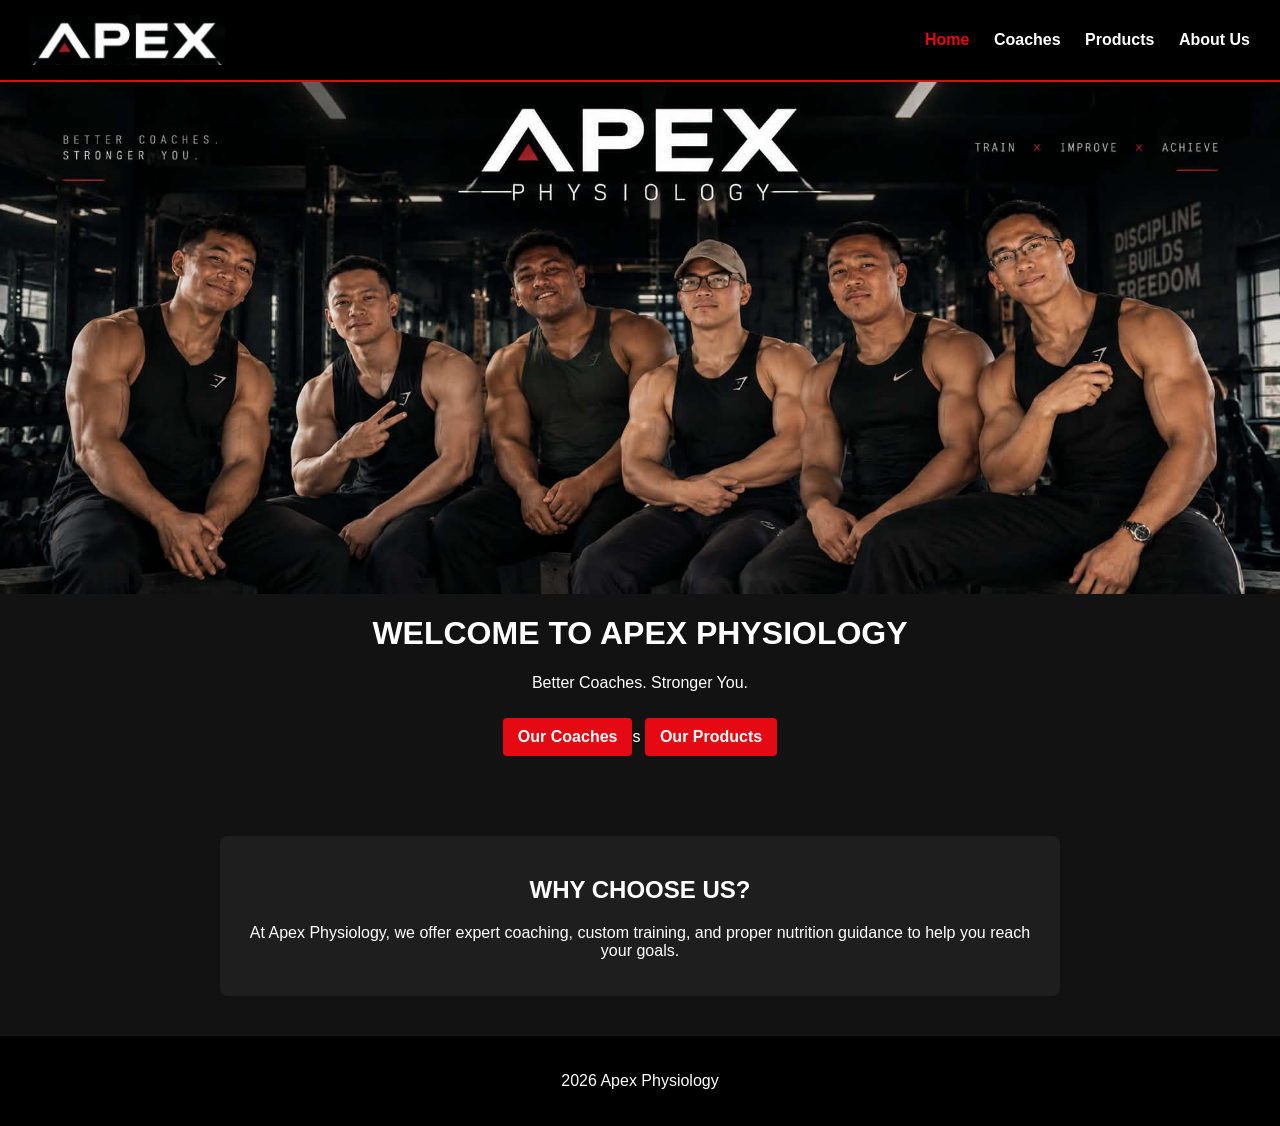
==== index.html @ 14a626ae "update apex" ====
<!DOCTYPE html>
<html lang="en">
<head>
    <meta charset="UTF-8">
    <title>Apex Physiology | Home</title>
    <link rel="stylesheet" href="style.css">
</head>
<body>

    <header>
        <img src="images/logo.png" alt="Apex Logo" class="logo">
        <nav>
            <a href="index.html" class="active">Home</a>
            <a href="coaches.html">Coaches</a>
            <a href="products.html">Products</a>
            <a href="about.html">About Us</a>
        </nav>
    </header>

    <div class="hero">
        <img src="images/banner.jpg" alt="Apex Physiology Team" class="banner">
        <h1>WELCOME TO APEX PHYSIOLOGY</h1>
        <p>Better Coaches. Stronger You.</p>
        <a href="coaches.html" class="btn">Our Coaches</a>s
        <a href="products.html" class="btn">Our Products</a>
    </div>

    <div class="content">
        <h2>WHY CHOOSE US?</h2>
        <p>At Apex Physiology, we offer expert coaching, custom training, and proper nutrition guidance to help you reach your goals.</p>
    </div>

    <footer>
        <p>2026 Apex Physiology</p>
    </footer>

</body>
</html>
---- style.css ----
/* Basic page setup */
body {
    margin: 0;
    font-family: Arial, sans-serif;
    background-color: #121212;
    color: #ffffff;
}

/* Header & Menu */
header {
    background-color: #000000;
    padding: 15px 30px;
    display: flex;
    justify-content: space-between;
    align-items: center;
    border-bottom: 2px solid #e50914;
}

.logo {
    height: 50px;
}

nav a {
    color: white;
    text-decoration: none;
    margin-left: 20px;
    font-weight: bold;
}

nav a:hover, nav a.active {
    color: #e50914;
}

/* Banner section */
.hero {
    text-align: center;
    padding-bottom: 50px;
    
}

.banner {
    width: 100%;
    height: auto;
    display: block;
}

/* Titles & Text boxes */
.title-box {
    text-align: center;
    padding: 30px 10px 10px 10px;
}

.content {
    max-width: 800px;
    margin: 30px auto;
    padding: 20px;
    background-color: #1e1e1e;
    border-radius: 8px;
    text-align: center;
}

/* Grid layout for Cards */
.grid {
    display: flex;
    flex-wrap: wrap;
    justify-content: center;
    gap: 20px;
    padding: 20px;
}

.card {
    background-color: #1e1e1e;
    border: 1px solid #333333;
    border-radius: 8px;
    width: 250px;
    padding: 15px;
    text-align: center;
}

.card img {
    width: 100%;
    height: 200px;
    object-fit: cover;
    border-radius: 6px;
}

.tag {
    color: #e50914;
    font-size: 0.9em;
    font-weight: bold;
}

/* Buttons */
.btn, button {
    background-color: #e50914;
    color: white;
    border: none;
    padding: 10px 15px;
    border-radius: 4px;
    text-decoration: none;
    cursor: pointer;
    font-weight: bold;
    display: inline-block;
    margin-top: 10px;
}

button:hover, .btn:hover {
    background-color: #b80710;
}

/* Footer */
footer {
    text-align: center;
    padding: 20px;
    background-color: #000000;
    margin-top: 40px;
}
.about-card {
    text-align: center;
    padding: 30px 20px 10px 20px;
}
.page-title-section {
    text-align: center;
    padding: 30px 10px 10px 10px;
}
/* ABOUT US SECTION */
.about-section {
    background: #111;
    color: white;
    padding: 80px 8%;
    text-align: center;
}

.about-section h1 {
    font-size: 40px;
    margin-bottom: 10px;
}

.about-subtitle {
    color: #aaa;
    margin-bottom: 40px;
}

/* TWO BORDERED BOXES */
.about-container {
    display: flex;
    justify-content: center;
    gap: 30px;
    max-width: 1000px;
    margin: auto;
}

/* BOX DESIGN */
.about-box {
    flex: 1;
    padding: 30px;
    border: 2px solid #444;
    border-radius: 10px;
    background: #1b1b1b;
    text-align: left;
    transition: 0.3s;
}

/* HOVER EFFECT */
.about-box:hover {
    border-color: white;
    transform: translateY(-5px);
}

/* BOX HEADINGS */
.about-box h2 {
    font-size: 25px;
    margin-bottom: 15px;
}

/* BOX INFORMATION */
.about-box p {
    color: #ccc;
    font-size: 16px;
    line-height: 1.8;
}

/* MOBILE RESPONSIVE */
@media (max-width: 700px) {
    .about-container {
        flex-direction: column;
    }

    .about-section h1 {
        font-size: 30px;
    }
}
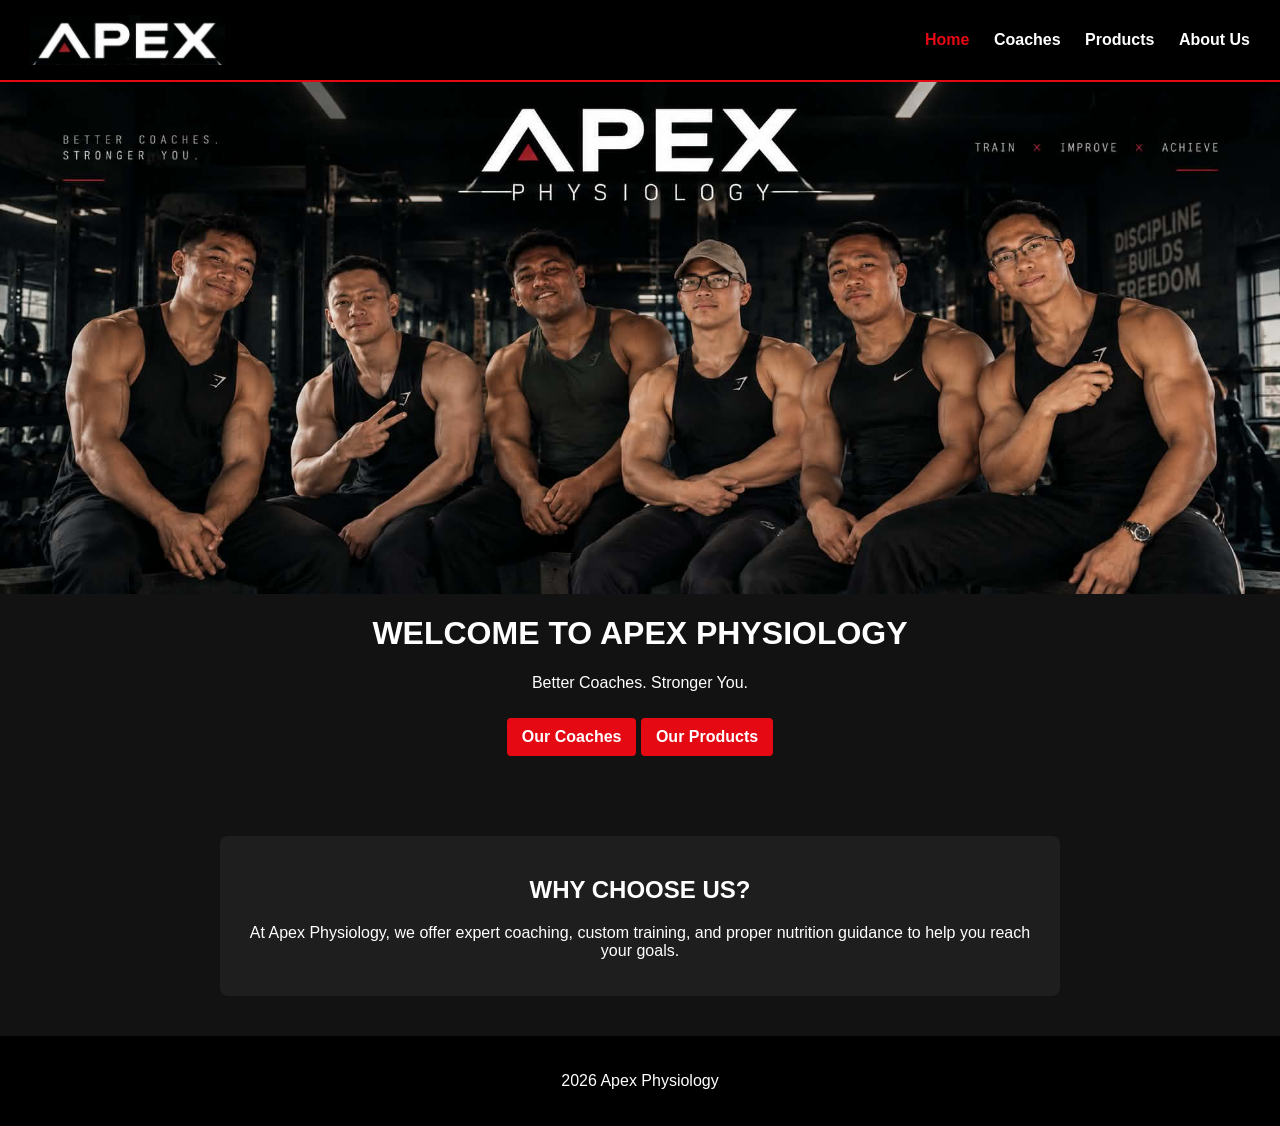
==== commit 90d7a95f: "update code" ====
--- a/index.html
+++ b/index.html
@@ -21,7 +21,7 @@
         <img src="images/banner.jpg" alt="Apex Physiology Team" class="banner">
         <h1>WELCOME TO APEX PHYSIOLOGY</h1>
         <p>Better Coaches. Stronger You.</p>
-        <a href="coaches.html" class="btn">Our Coaches</a>s
+        <a href="coaches.html" class="btn">Our Coaches</a>
         <a href="products.html" class="btn">Our Products</a>
     </div>
 
--- a/style.css
+++ b/style.css
@@ -189,4 +189,116 @@
     .about-section h1 {
         font-size: 30px;
     }
-}+}
+
+/* DEVELOPERS SECTION */
+.developers-section {
+    background: #111;
+    color: white;
+    text-align: center;
+    padding: 50px 20px;
+}
+
+.developers-section h2 {
+    font-size: 32px;
+    margin-bottom: 10px;
+}
+
+.developers-subtitle {
+    color: #ccc;
+    margin-bottom: 35px;
+}
+
+.developers-container {
+    display: flex;
+    justify-content: center;
+    flex-wrap: wrap;
+    gap: 30px;
+}
+
+.developer-card {
+    background: #1c1c1c;
+    border: 1px solid #333;
+    border-radius: 12px;
+    width: 280px;
+    padding: 25px;
+    box-sizing: border-box;
+    transition: 0.3s;
+}
+
+.developer-card:hover {
+    border-color: red;
+    transform: translateY(-5px);
+}
+
+.developer-card img {
+    width: 160px;
+    height: 160px;
+    object-fit: cover;
+    border-radius: 50%;
+    border: 3px solid red;
+}
+
+.developer-card h3 {
+    margin-bottom: 8px;
+}
+
+.developer-card h4 {
+    color: red;
+    margin-top: 0;
+}
+
+.developer-card p {
+    color: #ccc;
+    line-height: 1.6;
+}
+
+@media (max-width: 600px) {
+    .developers-container {
+        flex-direction: column;
+        align-items: center;
+    }
+
+    .developer-card {
+        max-width: 100%;
+    }
+}
+.product-img {
+    width: 100%;
+    height: 200px;
+    object-fit: contain;
+    margin-bottom: 10px;
+}
+/* LOCATION SECTION */
+.location-section {
+    background: #111;
+    color: white;
+    text-align: center;
+    padding: 50px 20px;
+}
+
+.location-section h2 {
+    font-size: 32px;
+    margin-bottom: 10px;
+}
+
+.location-subtitle {
+    color: #ccc;
+    margin-bottom: 30px;
+    font-size: 16px;
+}
+
+.map-container {
+    max-width: 800px;
+    margin: 0 auto;
+    border-radius: 12px;
+    overflow: hidden;
+    border: 1px solid #333;
+    box-shadow: 0 4px 15px rgba(0, 0, 0, 0.5);
+}
+
+.map-container iframe {
+    width: 100%;
+    height: 450px;
+    display: block;
+}
